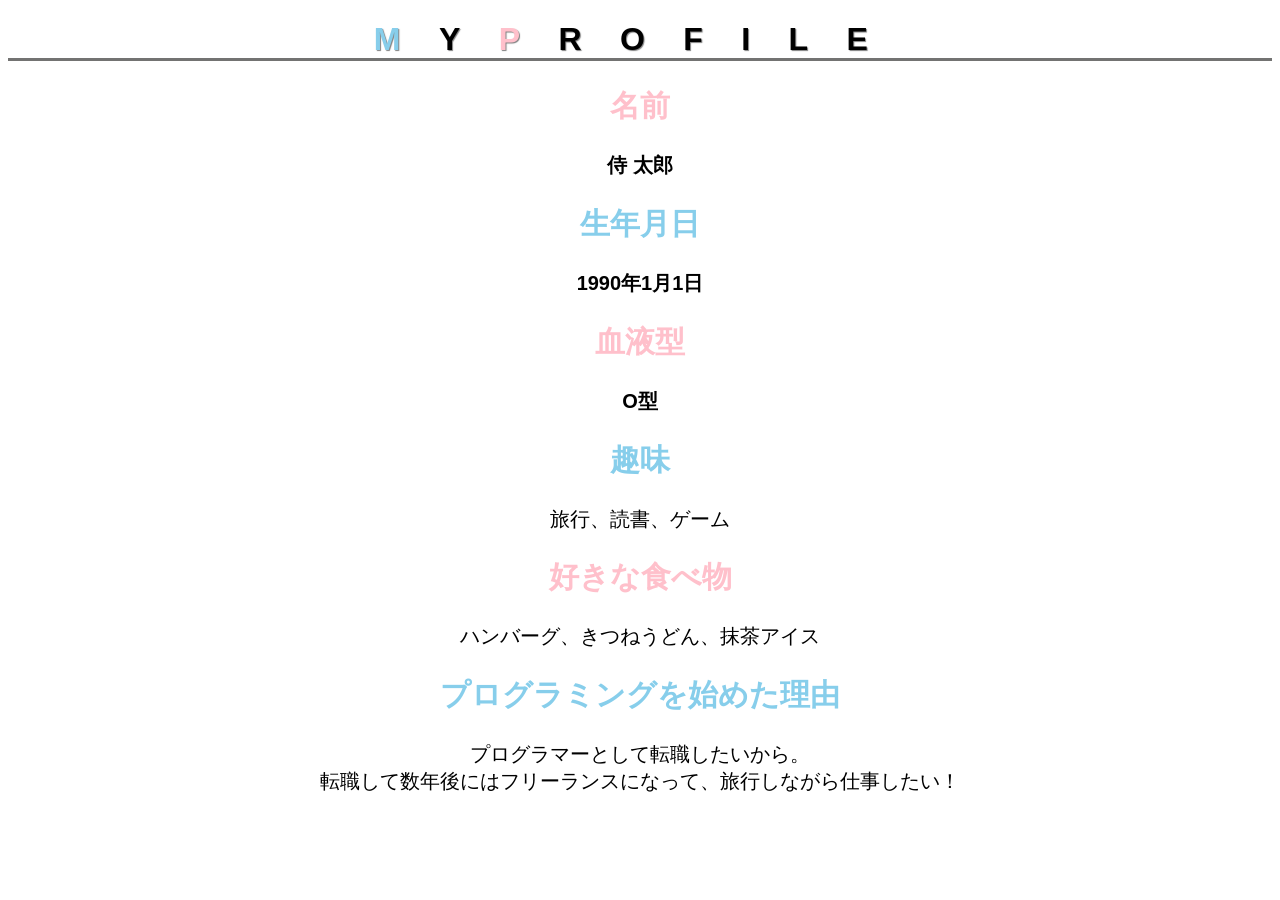
==== kadai_015/kadai_015.html @ 664da0a3 "kadai_015追加" ====
<!DOCTYPE html>
<html lang="ja">
<head>
  <meta charset="UTF-8">
  <meta name="viewport" content="width=device-width, initial-scale=1.0">
  <title>15章課題</title>
  <meta name="description" content="このページは15章の課題です。">
  <link rel="stylesheet" href="style.css">
  <link rel="preconnect" href="https://fonts.googleapis.com">
<link rel="preconnect" href="https://fonts.gstatic.com" crossorigin>
<link href="https://fonts.googleapis.com/css2?family=Josefin+Sans:ital,wght@0,100..700;1,100..700&family=Philosopher:ital,wght@0,400;0,700;1,400;1,700&display=swap" rel="stylesheet">
</head>
<body class="font">
  <h1 id="border"><span class="blue">M</span>Y<span class="pink">P</span>ROFILE</h1>
  <div id="basic">
  <h2 class="pink">名前</h2>
  <p>侍 太郎</p>
  <h2 class="blue">生年月日</h2>
  <p>1990年1月1日</p>
  <h2 class="pink">血液型</h2>
  <p>O型</p>
  </div>
  <h2 class="blue">趣味</h2>
  <p>旅行、読書、ゲーム</p>
  <h2 class="pink">好きな食べ物</h2>
  <p>ハンバーグ、きつねうどん、抹茶アイス</p>
  <h2 class="blue">プログラミングを始めた理由</h2>
  <p>プログラマーとして転職したいから。<br>転職して数年後にはフリーランスになって、旅行しながら仕事したい！</p>
</body>
</html>
---- kadai_015/style.css ----
.philosopher-regular {
  font-family: "Philosopher", sans-serif;
  font-weight: 400;
  font-style: normal;
}

.philosopher-bold {
  font-family: "Philosopher", sans-serif;
  font-weight: 700;
  font-style: normal;
}

.philosopher-regular-italic {
  font-family: "Philosopher", sans-serif;
  font-weight: 400;
  font-style: italic;
}

.philosopher-bold-italic {
  font-family: "Philosopher", sans-serif;
  font-weight: 700;
  font-style: italic;
}

.font{
  font-family: "Arial", "Meiryo", sans-serif;
  text-align: center;
  font-size: 20px;
}
#border{
  font-size: 2rem;
  border-bottom: 3px solid rgb(115, 115, 114);
  letter-spacing: 1.2em;
  text-shadow: 1px 1px 1px rgba(0, 0, 0, 0.5);
}
.blue{
  color: skyblue;
}
.pink{
  color: rgb(255, 192, 203);
}
#basic p{
  font-weight: bold;
}
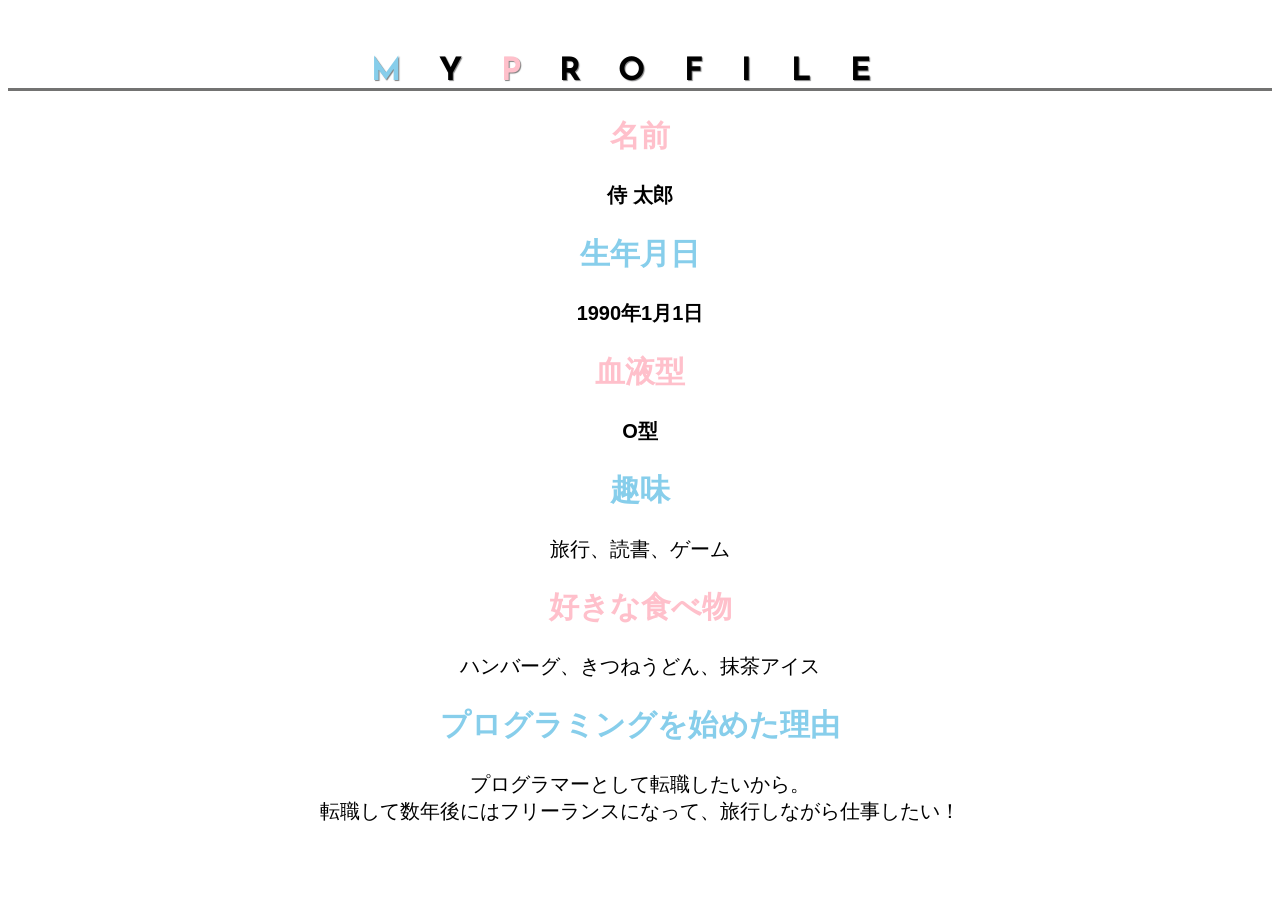
==== commit 642612ac: "kadai_015再提出" ====
--- a/kadai_015/kadai_015.html
+++ b/kadai_015/kadai_015.html
@@ -7,10 +7,10 @@
   <meta name="description" content="このページは15章の課題です。">
   <link rel="stylesheet" href="style.css">
   <link rel="preconnect" href="https://fonts.googleapis.com">
-<link rel="preconnect" href="https://fonts.gstatic.com" crossorigin>
-<link href="https://fonts.googleapis.com/css2?family=Josefin+Sans:ital,wght@0,100..700;1,100..700&family=Philosopher:ital,wght@0,400;0,700;1,400;1,700&display=swap" rel="stylesheet">
+　<link rel="preconnect" href="https://fonts.gstatic.com" crossorigin>
+　<link href="https://fonts.googleapis.com/css2?family=Josefin+Sans:ital,wght@0,100..700;1,100..700&display=swap" rel="stylesheet">
 </head>
-<body class="font">
+<body>
   <h1 id="border"><span class="blue">M</span>Y<span class="pink">P</span>ROFILE</h1>
   <div id="basic">
   <h2 class="pink">名前</h2>
--- a/kadai_015/style.css
+++ b/kadai_015/style.css
@@ -1,33 +1,14 @@
-.philosopher-regular {
-  font-family: "Philosopher", sans-serif;
-  font-weight: 400;
-  font-style: normal;
-}
 
-.philosopher-bold {
-  font-family: "Philosopher", sans-serif;
-  font-weight: 700;
-  font-style: normal;
-}
-
-.philosopher-regular-italic {
-  font-family: "Philosopher", sans-serif;
-  font-weight: 400;
-  font-style: italic;
-}
-
-.philosopher-bold-italic {
-  font-family: "Philosopher", sans-serif;
-  font-weight: 700;
-  font-style: italic;
-}
-
-.font{
+body{
   font-family: "Arial", "Meiryo", sans-serif;
   text-align: center;
   font-size: 20px;
 }
 #border{
+  font-family: "Josefin Sans", sans-serif;
+  font-optical-sizing: auto;
+  font-weight: 700;
+  font-style: normal;
   font-size: 2rem;
   border-bottom: 3px solid rgb(115, 115, 114);
   letter-spacing: 1.2em;
